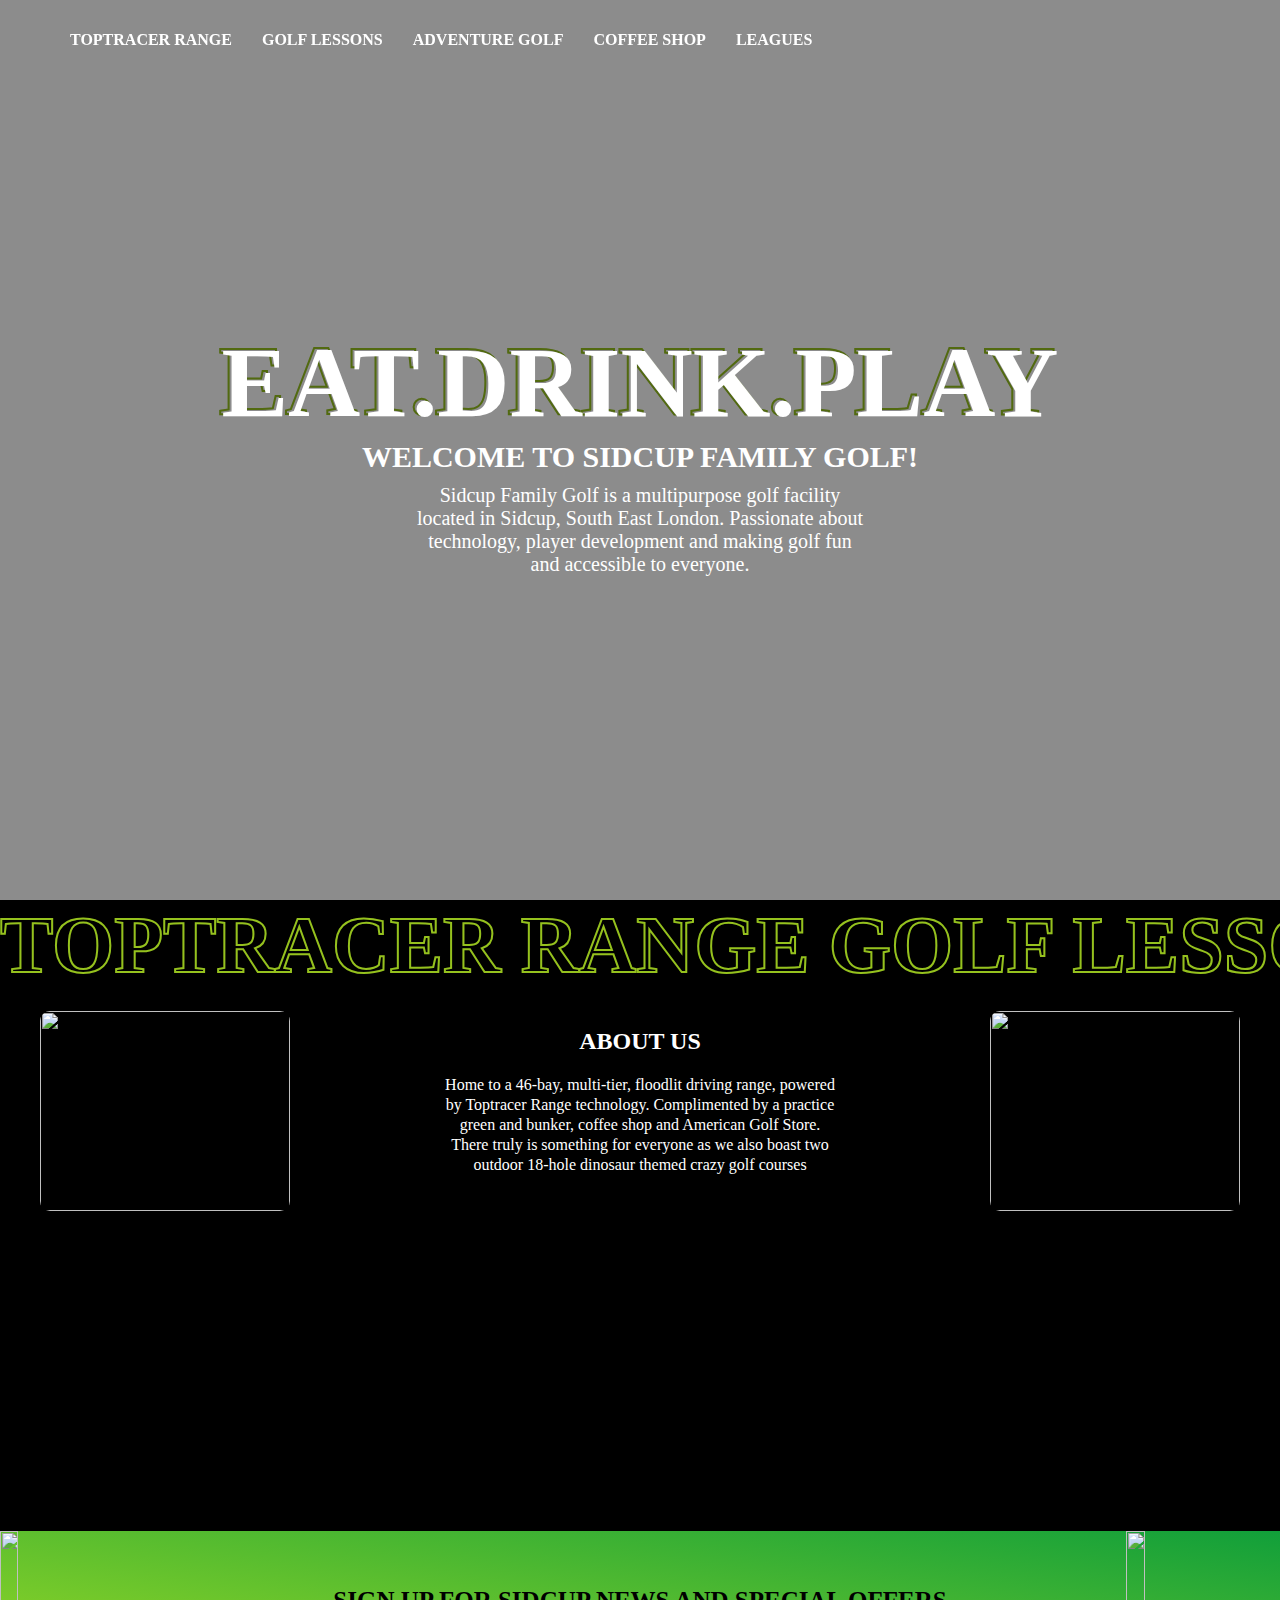
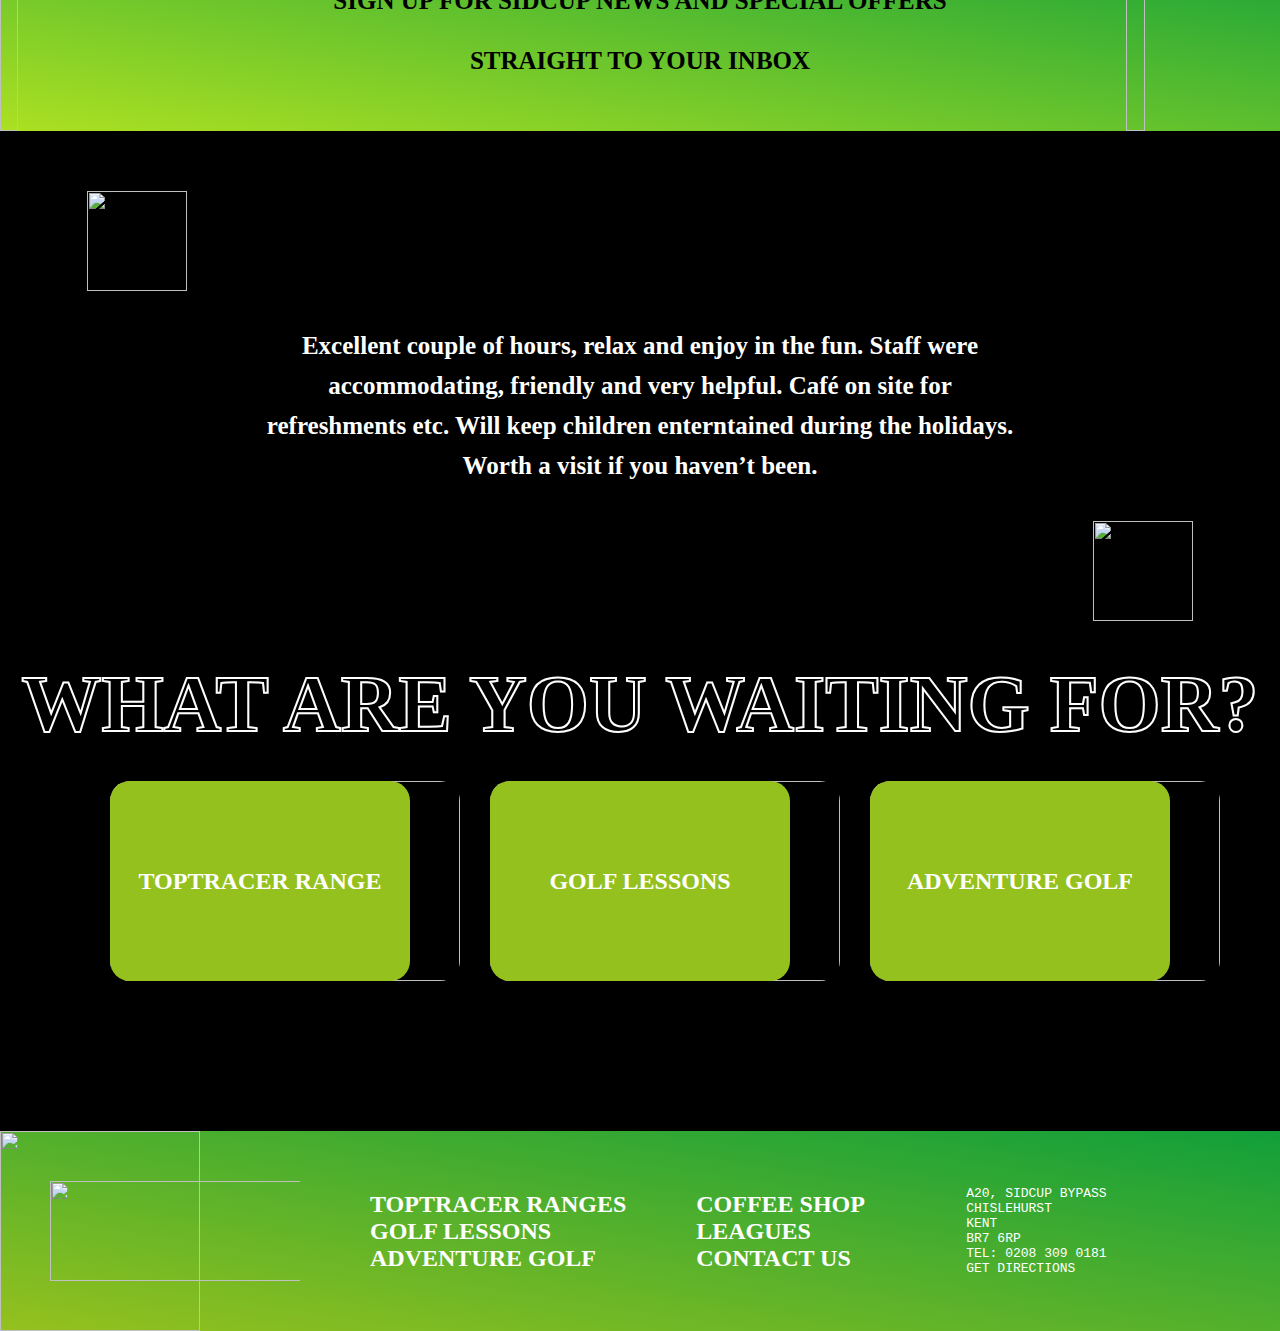
==== index1.html @ 39a8fea5 "Add files via upload" ====
<!DOCTYPE html>
<html lang="en">
    <head>
        <meta charset="UTF-8">
        <meta name="viewport" content="width=device-width, initial-scale=1.0">
        <title>Document</title>
        <link rel="stylesheet" href="./styles1.css">
    </head>
    <body>
        <div id="nav">
            <img src="https://eiwgew27fhz.exactdn.com/wp-content/uploads/2023/02/logo-white.svg" alt="">
            <h4>TOPTRACER RANGE</h4>
            <h4>GOLF LESSONS</h4>
            <h4>ADVENTURE GOLF</h4>
            <h4>COFFEE SHOP</h4>
            <h4>LEAGUES</h4>
        </div>
        <video autoplay loop muted src="https://sidcupfamilygolf.com/wp-content/uploads/2023/02/hero.mp4"></video>
        <div id="main">
            <div id="page1">
                <h1>EAT.DRINK.PLAY</h1>
                <h2>WELCOME TO SIDCUP FAMILY GOLF!</h2>
                <p>
                    Sidcup Family Golf is a multipurpose golf facility located in Sidcup,
                                                                                                    South East London. Passionate about technology, player development and
                                                                                                    making golf fun and accessible to everyone.</p>

            </div>
            <div id="page2">
                <div id="scroller">
                    <div class="scroller-in">
                        <h4>TOPTRACER RANGE</h4>
                        <h4>GOLF LESSONS</h4>
                        <h4>ADVENTURE GOLF</h4>
                        <h4>COFFEE SHOP</h4>
                        <h4>LEAGUES</h4>
                    </div>
                    <div class="scroller-in">
                        <h4>TOPTRACER RANGE</h4>
                        <h4>GOLF LESSONS</h4>
                        <h4>ADVENTURE GOLF</h4>
                        <h4>COFFEE SHOP</h4>
                        <h4>LEAGUES</h4>
                    </div>
                </div>
                    <div id="about-us">
                        <img src="https://eiwgew27fhz.exactdn.com/wp-content/uploads/2023/02/home-about-1-300x200.jpg?strip=all&lossy=1&sharp=1&ssl=1" alt="">
                        <div id="about-us-in">
                            <h2>ABOUT US</h2>
                            <p>Home to a 46-bay, multi-tier, floodlit driving range, powered by Toptracer Range technology. Complimented by a practice green and bunker, coffee shop and American Golf Store. There truly is something for everyone as we also boast two outdoor 18-hole dinosaur themed crazy golf courses</p>
                        </div>
                        <img src="https://eiwgew27fhz.exactdn.com/wp-content/uploads/2023/02/home-about-2-300x200.jpg?strip=all&lossy=1&sharp=1&ssl=1" alt="">
                    </div>
                </div>
                <div id="cards-container">
                    <div class="card" id="card1">
                        <div class="overlay">
                            <h4>TopTRacer Range</h4>
                            <p>
                                Lorem ipsum dolor sit, amet consectetur adipisicing elit. Nulla
                                                                                                                                                                                quam molestias magni cupiditate architecto et enim quas facere
                                                                                                                                                                                ipsum tempora?
                            </p>
                        </div>
                    </div>
                    <div class="card" id="card2">
                        <div class="overlay">
                            <h4>Adventure Golf</h4>
                            <p>
                                Lorem ipsum dolor sit, amet consectetur adipisicing elit. Nulla
                                                                                                                                                                                quam molestias magni cupiditate architecto et enim quas facere
                                                                                                                                                                                ipsum tempora?
                            </p>
                        </div>
                    </div>
                    <div class="card" id="card3">
                        <div class="overlay">
                            <h4>Golf Lessons</h4>
                            <p>
                                Lorem ipsum dolor sit, amet consectetur adipisicing elit. Nulla
                                                                                                                                                                                quam molestias magni cupiditate architecto et enim quas facere
                                                                                                                                                                                ipsum tempora?
                            </p>
                        </div>
                    </div>
                </div>
            </div>
            <div id="green-div">
                <img src="https://eiwgew27fhz.exactdn.com/wp-content/themes/puttosaurus/img/dots-side.svg" alt="">
                <h4>SIGN UP FOR SIDCUP NEWS AND SPECIAL OFFERS STRAIGHT TO YOUR INBOX</h4>
                <img src="https://eiwgew27fhz.exactdn.com/wp-content/themes/puttosaurus/img/dots-side.svg" id="img2" alt="">
            </div>
            <div id="page3">
                <img src="https://eiwgew27fhz.exactdn.com/wp-content/themes/puttosaurus/img/quote-left.svg" alt="" id="imag1">
                <p>
                    Excellent couple of hours, relax and enjoy in the fun. Staff were accommodating, friendly and very helpful. Café on site for refreshments etc. Will keep children enterntained during the holidays. Worth a visit if you haven’t been.
                </p>
                <img src="https://eiwgew27fhz.exactdn.com/wp-content/themes/puttosaurus/img/quote-right.svg" alt="" id="imag2">
            </div>
            <div id="page4">
                <h1>WHAT ARE YOU WAITING FOR?</h1>
                <div class="elem">
                    <h2>TOPTRACER RANGE</h2>
                    <img src="https://eiwgew27fhz.exactdn.com/wp-content/uploads/2023/02/page-toptracer-1024x683.jpg?strip=all&lossy=1&sharp=1&ssl=1" alt="">
                </div>
                <div class="elem">
                    <h2>GOLF LESSONS</h2>
                    <img src="https://eiwgew27fhz.exactdn.com/wp-content/uploads/2023/02/page-lessons-1024x683.jpg?strip=all&lossy=1&sharp=1&ssl=1" alt="">
                </div>
                <div class="elem">
                    <h2>ADVENTURE GOLF</h2>
                    <img src="https://eiwgew27fhz.exactdn.com/wp-content/uploads/2023/02/page-ag-1024x682.jpg?strip=all&lossy=1&sharp=1&ssl=1" alt="">
                </div>
            </div>
            <div id="footer">
                <img src="https://eiwgew27fhz.exactdn.com/wp-content/themes/puttosaurus/img/dots-footer.svg" id="second-last-img" alt="">
                <div id="footer1">
                    <img src="https://eiwgew27fhz.exactdn.com/wp-content/uploads/2023/02/logo-white.svg" id="last-img" alt="">
                    <div>
                        <h2>TOPTRACER RANGES</h2>
                        <h2>GOLF LESSONS</h2>
                        <h2>ADVENTURE GOLF</h2>
                    </div>
                    <div>
                        <h2>COFFEE SHOP</h2>
                        <h2>LEAGUES</h2>
                        <h2>CONTACT US</h2>
                    </div>
                    <div>
                        <p>
                            <pre>    A20, SIDCUP BYPASS
    CHISLEHURST
    KENT
    BR7 6RP
    TEL: 0208 309 0181
    GET DIRECTIONS</pre>
                        </p>
                    </div>
                </div>
            </div>
        </div>
        <script src="https://cdnjs.cloudflare.com/ajax/libs/gsap/3.12.2/gsap.min.js" integrity="sha512-16esztaSRplJROstbIIdwX3N97V1+pZvV33ABoG1H2OyTttBxEGkTsoIVsiP1iaTtM8b3+hu2kB6pQ4Clr5yug==" crossorigin="anonymous" referrerpolicy="no-referrer"></script>
        <script src="https://cdnjs.cloudflare.com/ajax/libs/gsap/3.12.2/ScrollTrigger.min.js" integrity="sha512-Ic9xkERjyZ1xgJ5svx3y0u3xrvfT/uPkV99LBwe68xjy/mGtO+4eURHZBW2xW4SZbFrF1Tf090XqB+EVgXnVjw==" crossorigin="anonymous" referrerpolicy="no-referrer"></script>
        <script src="script1.js"></script>
    </body>
</html>
---- styles1.css ----
*{
    box-sizing: border-box;
    padding:0;
    margin: 0;
    color: #fff; 
}
*::selection{
    background-color: white;
    color:#95c11e;
}

body::-webkit-scrollbar{
width:10px;
background-color: #95c11e;
}
body::-webkit-scrollbar-thumb{
    background-color:white;
}

html,body{
    height:100%;
    width:100%;
}
body{
    overflow-x:hidden;;
}
#nav{
    height:80px;
    width:100%;
    display: flex;
    justify-content: flex-start;
    align-items: center;
    gap:30px;
    padding-left:40px;
    /* background-color: red; */
    position:fixed;
    z-index:90;
}
#nav h4{
    text-transform: uppercase;
    font-weight:700;
    cursor: pointer;
}
#nav img{
    height:60px;
    cursor:pointer;
}

video{
    height:100%;
    width:100%;
    object-fit: cover;
    position:absolute;
    z-index:-1;
}

#main{
    position: relative;
    background-color: rgb(0,0,0,0.45);
}

#page1{
    display: flex;
    align-items: center;
    justify-content: center;
    height:100vh;
    width:100vw;
    flex-direction: column;
    text-align:center;
    position: relative;
}

#page1 h1{
    font-size:100px;
    font-weight:900;
    position: relative;
    /* color:#95c11e */
    
}
#page1 h1:before{
    content:"EAT.DRINK.PLAY";
    position: absolute;
    left:-3px;
    top:-2px; 
    -webkit-text-stroke: 2px #95c11e;
    z-index:-1;
}
#page1 h2{
    font-size:30px;
}
#page1 p{
    font-size:20px;
    width:35%;
    text-align: center;
    margin-top:10px;
}

#scroller{
    white-space: nowrap;
    overflow-x:hidden;
    position: relative;
    z-index:10;
    /* margin-bottom:50px; */
    background-color: black;
}

#scroller::-webkit-scrollbar{
    display: none;
}

.scroller-in{
    display:inline-block;
    white-space: nowrap;
    animation-name:scroll;
    animation-duration:20s;
    animation-iteration-count: infinite;
    animation-timing-function: linear;
}


#scroller h4{
    font-size:80px;
    font-weight:900;
    display:inline-block;
    font-family:gilroy;
    margin-right:15px;
    transition:all 0.1s linear;
    -webkit-text-stroke: 2px #95c11e;
    color:transparent;

}

#scroller h4:hover{
   color:#95c11e;
}

@keyframes scroll{
    from{
        transform: translate(0);
    }
    to{
        transform:translate(-100%)
    }
}


#about-us{
    display: flex;
    gap:20px;
    padding: 0px 40px;
    background-color: black;
    margin-top: 0;
    justify-content: space-around;
    align-items: center;
}

#about-us img{
    width:250px;
    height:200px;
    object-fit: cover;
    /* background-size: cover; */
    border-radius:10px;
    margin-top: 20px;
    margin-bottom:20px;
}

#about-us-in{
    display: flex;
    flex-direction: column;
    justify-content: center;
    align-items: center;
    text-align: center;
    margin-bottom:20px;
}

#about-us-in p{
    margin-top: 20px;
    width:60%;
    line-height: 20px;
}

#cards-container{
height:300px;
display: flex;
background-color: black;
align-items: center;
justify-content: center;
gap:80px;
padding:0px 40px;
}

.card{
    /* border:2px solid red; */
    width:350px;
    height:250px;
    border-radius: 20px;
    background-position: center;
    background-size: cover;
    margin-top: 20px;
    margin-bottom: 40px;
}

#card1{
    background-image: url(https://eiwgew27fhz.exactdn.com/wp-content/uploads/2023/02/home-toptracer-1024x682.jpg?strip=all&lossy=1&sharp=1&ssl=1);
}

#card2{
    background-image: url(https://eiwgew27fhz.exactdn.com/wp-content/uploads/2023/02/hero-4-1024x1024.jpg?strip=all&lossy=1&sharp=1&ssl=1);
}

#card3{
    background-image: url(https://eiwgew27fhz.exactdn.com/wp-content/uploads/2023/02/home-lessons-1024x682.jpg?strip=all&lossy=1&sharp=1&ssl=1);
}

.overlay{
    height:250px;
    display: flex;
    flex-direction: column;
    justify-content: center;
    padding-left: 20px;
    background-color: #95c11e;
    border-radius:20px;
    cursor: pointer;
    opacity: 0;
    transition: all 0.5s linear;
}

.overlay:hover{
opacity: 1;
}

.overlay h4{
    font-size:25px;
    text-transform: uppercase;
    margin-bottom:20px;
    color:black
}

.overlay p{
    font-size:18px;
    color:black
}

#green-div{
    height: 200px;
    display: flex;
    align-items: center;
    justify-content: space-between;
    background: linear-gradient(to left bottom,#119f3a,#ace022);
}
#green-div h4{
    width:50%;
    color:black;
    text-align: center;
    font-size: 25px;
    font-weight: 800;
    line-height: 60px;
}

#green-div img{
    object-fit: cover;
    height:100%;
    width:12%;
}

#page3{
    height:550px;
    background-color: black;
    display: flex;
    align-items: center;
    position: relative;
}
#page3 p{
    padding: 0px 260px;
    font-size: 25px;
    line-height: 40px;
    font-weight: 700;
    text-align: center;
}

#page3 img{
    width:100px;
    height: 100px;
}

#imag1{
    position: absolute;
    top:60px;
    left:87px;
}

#imag2{
    position: absolute;
    bottom:60px;
    right:87px;
}

#cards-container2{
height:400px;
width: 100%;
background-color: black;
}

/* #cards-container2 h1{
    font-size:70px;
    -webkit-text-stroke: 2px white;
    position: absolute;
    text-align: center;
} */

.card2{
    width:330px;
    height:200px;
    background-color: #95c11e;
    border-radius:20px;
    background-position: center;
    background-size:cover;
}

#page4{
    height:50vh;
    width:100%;
    display:flex;
    align-items:center;
    justify-content: center;
    position: relative;
    gap:80px;
    background-color: black;
}

#page4 img{
    width:350px;
    height:200px;
    border-radius: 20px;
    /* opacity:0; */
}

.elem{
    display: flex;
    position:relative;
    z-index:1;
    width:300px;
    height:250px;
    border-radius:20px;
}

.elem:hover h2{
    color:#fff;
    background-color: transparent;
    cursor: pointer;
}


.elem h2{
    position:absolute;
    height:200px;
    width: 100%;
    display: flex;
    align-items: center;
    justify-content: center;
    background-color: #95c11e;
    border-radius:20px;
    transition: all 0.5s linear;
}

#page4 h1{
    position:absolute;
    z-index:0;
    top:-5%;
    font-size:80px;
    font-weight:800;
    color:black;
    -webkit-text-stroke: 2px white;
}

#footer{
    background:linear-gradient(to left bottom,#119f3a,#95c11e);
    height:200px;
    width:100%;
    display: flex;
}

#last-img{
    width:300px;
    height:100px;
    padding-left:50px;
}

#second-last-img{
    width:200px;
    height:200px;
    object-fit: cover;
    position: absolute;

}

#footer1{
    display: flex;
    justify-content: center;
    align-items: center;
    gap:70px;
}
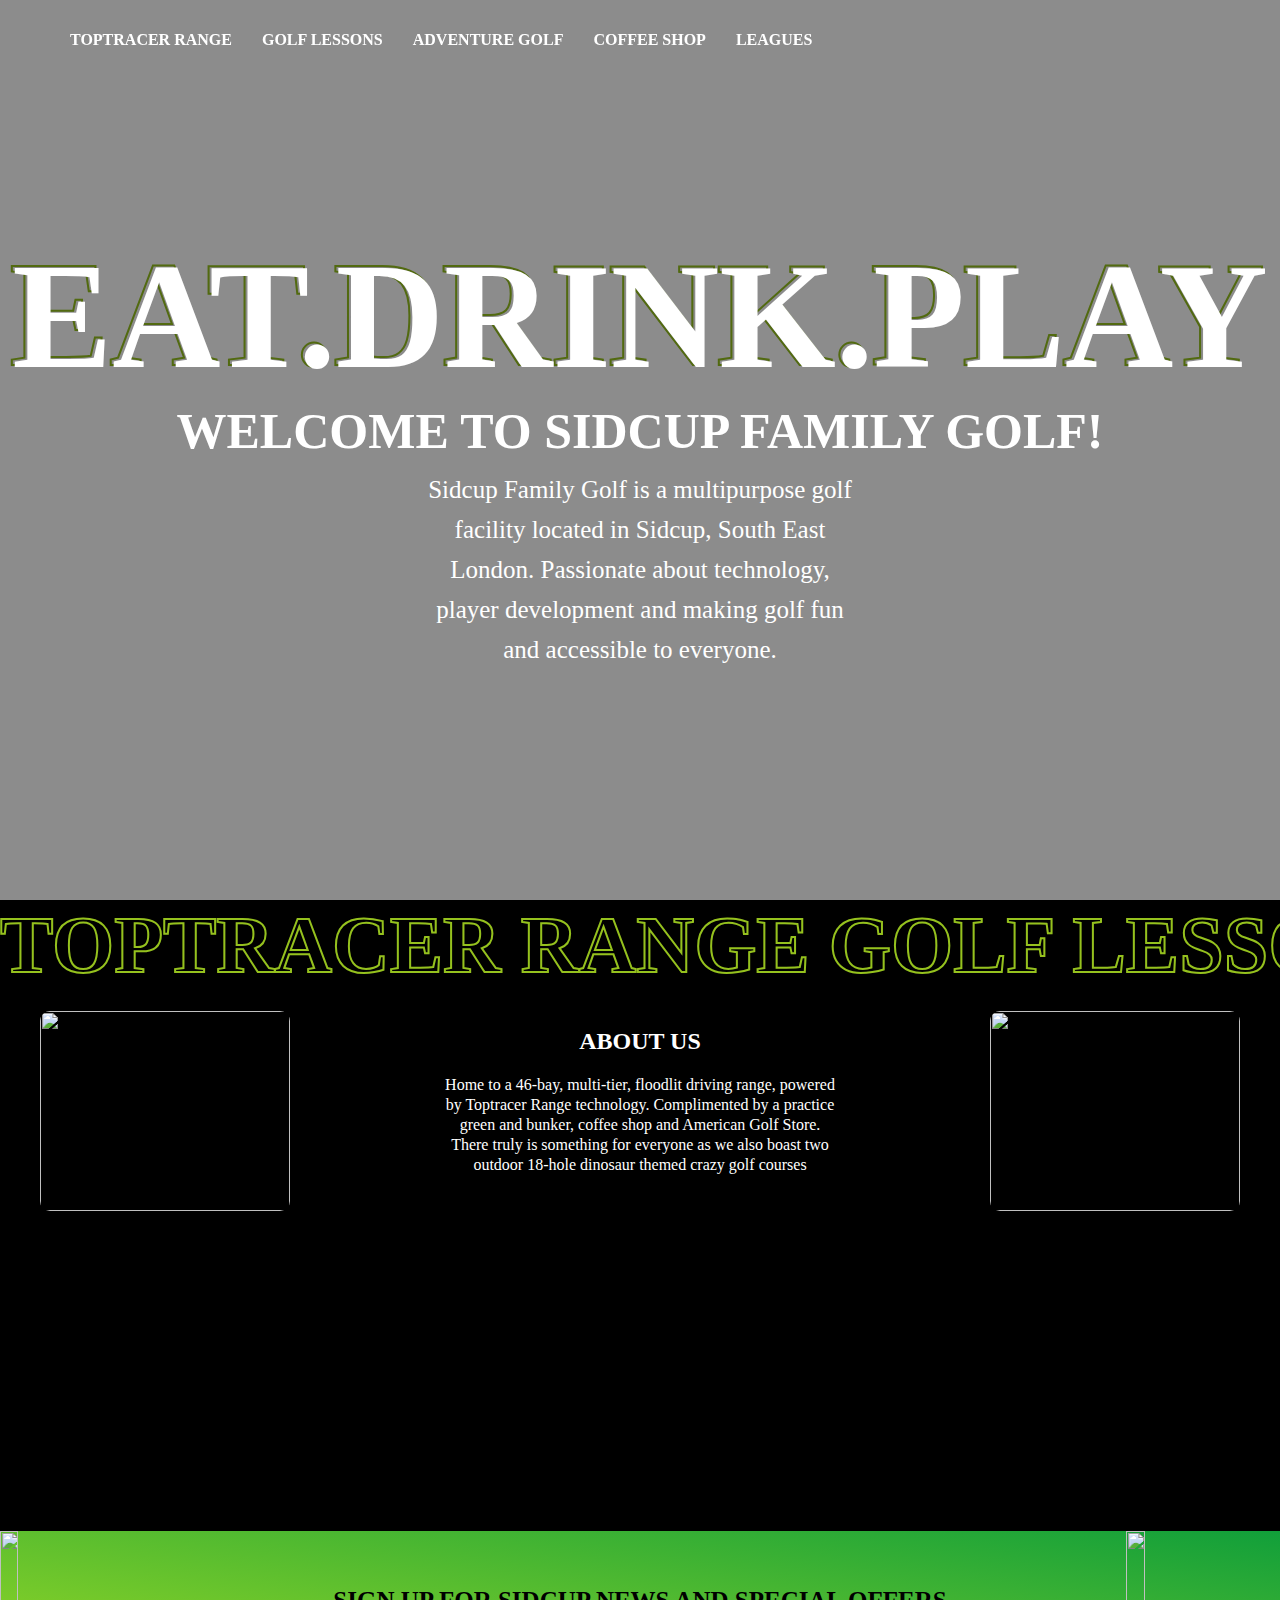
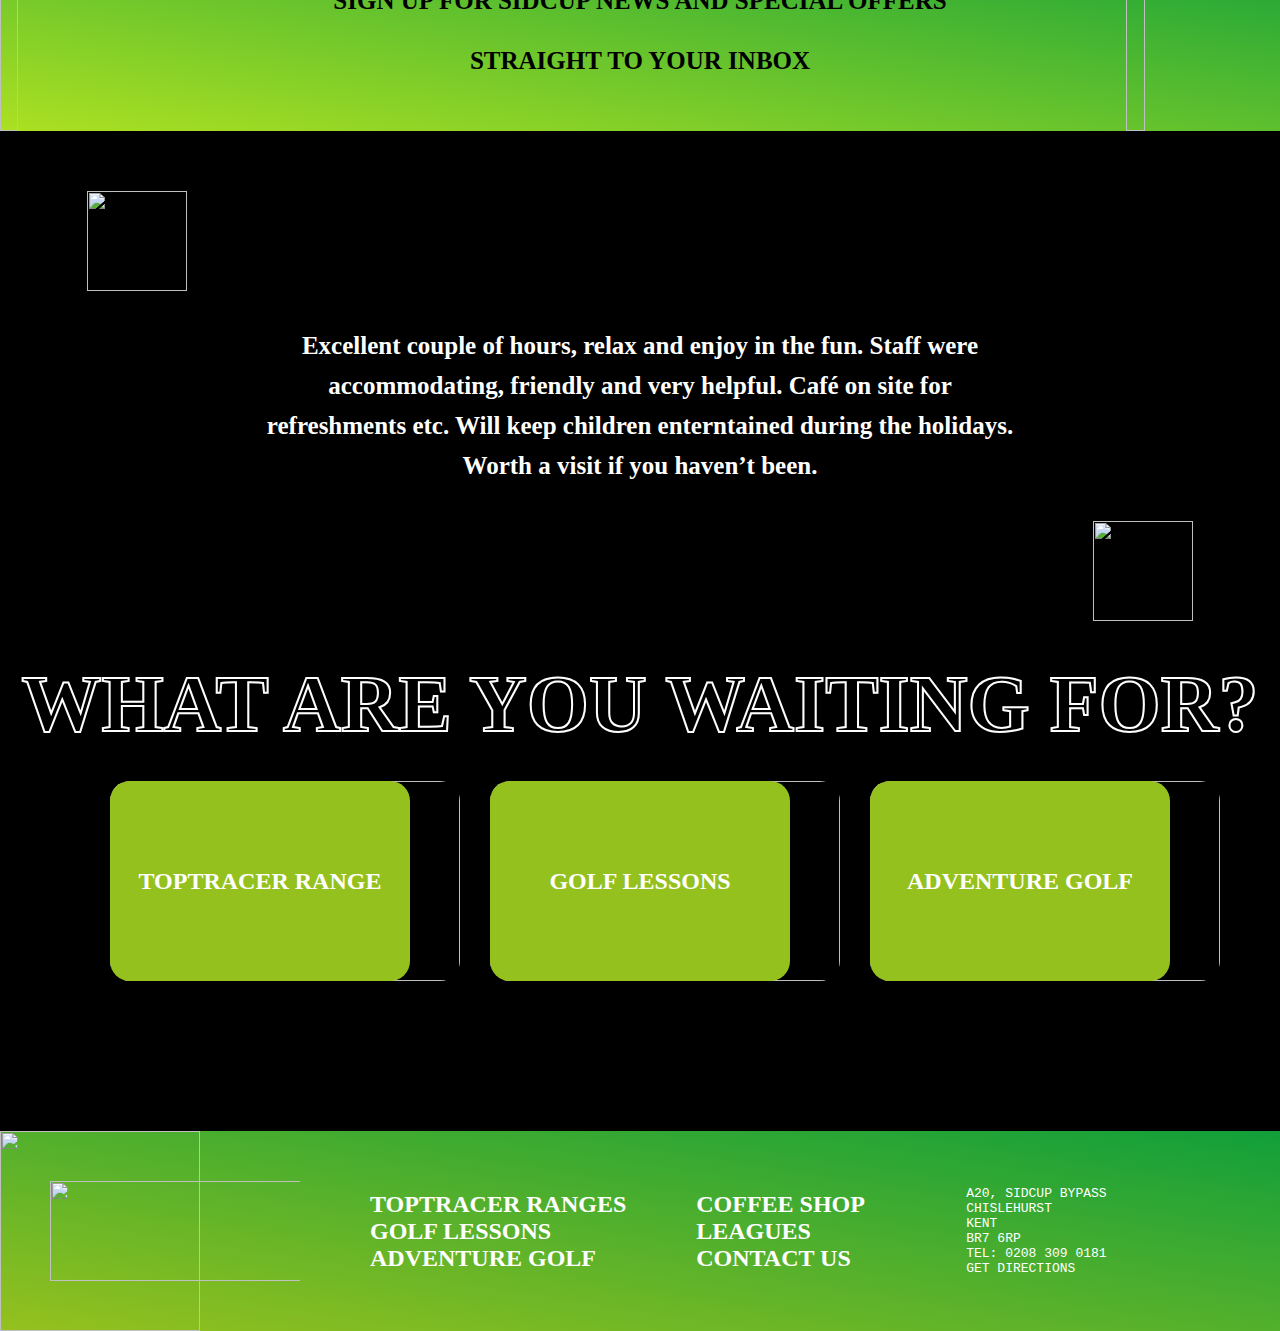
==== commit c1d69d6c: "Latest files and video added" ====
--- a/index1.html
+++ b/index1.html
@@ -3,7 +3,12 @@
     <head>
         <meta charset="UTF-8">
         <meta name="viewport" content="width=device-width, initial-scale=1.0">
-        <title>Document</title>
+        <title>Golf WebPage</title>
+        <link
+        rel="shortcut icon"
+        href="https://sidcupfamilygolf.com/wp-content/themes/puttosaurus/favicons/favicon-32x32.png"
+        type="image/x-icon"
+      />
         <link rel="stylesheet" href="./styles1.css">
     </head>
     <body>
@@ -15,7 +20,7 @@
             <h4>COFFEE SHOP</h4>
             <h4>LEAGUES</h4>
         </div>
-        <video autoplay loop muted src="https://sidcupfamilygolf.com/wp-content/uploads/2023/02/hero.mp4"></video>
+        <video autoplay loop muted src="./hero.mp4"></video>
         <div id="main">
             <div id="page1">
                 <h1>EAT.DRINK.PLAY</h1>
--- a/styles1.css
+++ b/styles1.css
@@ -71,7 +71,7 @@
 }
 
 #page1 h1{
-    font-size:100px;
+    font-size:150px;
     font-weight:900;
     position: relative;
     /* color:#95c11e */
@@ -86,13 +86,14 @@
     z-index:-1;
 }
 #page1 h2{
-    font-size:30px;
+    font-size:50px;
 }
 #page1 p{
-    font-size:20px;
+    font-size:25px;
     width:35%;
     text-align: center;
     margin-top:10px;
+    line-height: 40px;
 }
 
 #scroller{
